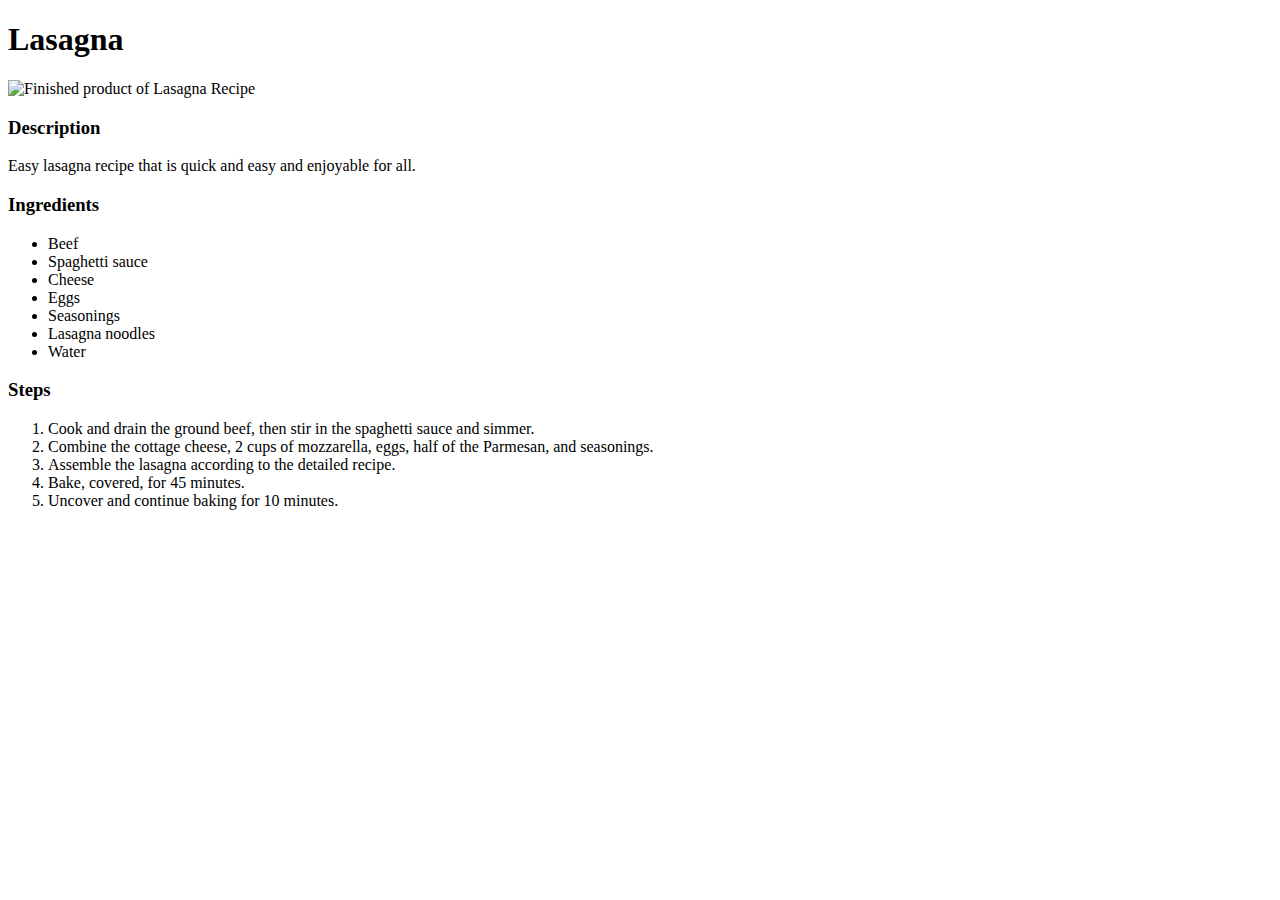
==== recipes/lasagna.html @ dfed9a46 "added recipes folder" ====
<!DOCTYPE html>
<html lang="en">

    <head>
        <meta charset="UTF-8">
        <title>Lasagna Recipes</title>
    </head>

    <body>
        <h1>Lasagna</h1>
        <img src="https://imagesvc.meredithcorp.io/v3/mm/image?url=https%3A%2F%2Fpublic-assets.meredithcorp.io%2F33f8dd8b313a795fde97f8f09407a3f9%2F16720153543378C1BB205-42C3-4FC6-9CB5-117F9D16AC34.jpeg&q=60&c=sc&orient=true&poi=auto&h=512"
            alt="Finished product of Lasagna Recipe">
        <h3>Description</h3>
        <p>
            Easy lasagna recipe that is quick and easy and enjoyable for all. 
        </p>
        <h3>Ingredients</h3>
        <ul>
            <li>Beef</li>
            <li>Spaghetti sauce</li>
            <li>Cheese</li>
            <li>Eggs</li>
            <li>Seasonings</li>
            <li>Lasagna noodles</li>
            <li>Water</li>
        </ul>
        <h3>Steps</h3>
        <ol>
            <li>Cook and drain the ground beef, then stir in the spaghetti sauce and simmer.</li>
            <li>Combine the cottage cheese, 2 cups of mozzarella, eggs, half of the Parmesan, and seasonings.</li>
            <li>Assemble the lasagna according to the detailed recipe.</li>
            <li>Bake, covered, for 45 minutes.</li>
            <li>Uncover and continue baking for 10 minutes.</li>
        </ol>
    </body>
</html>
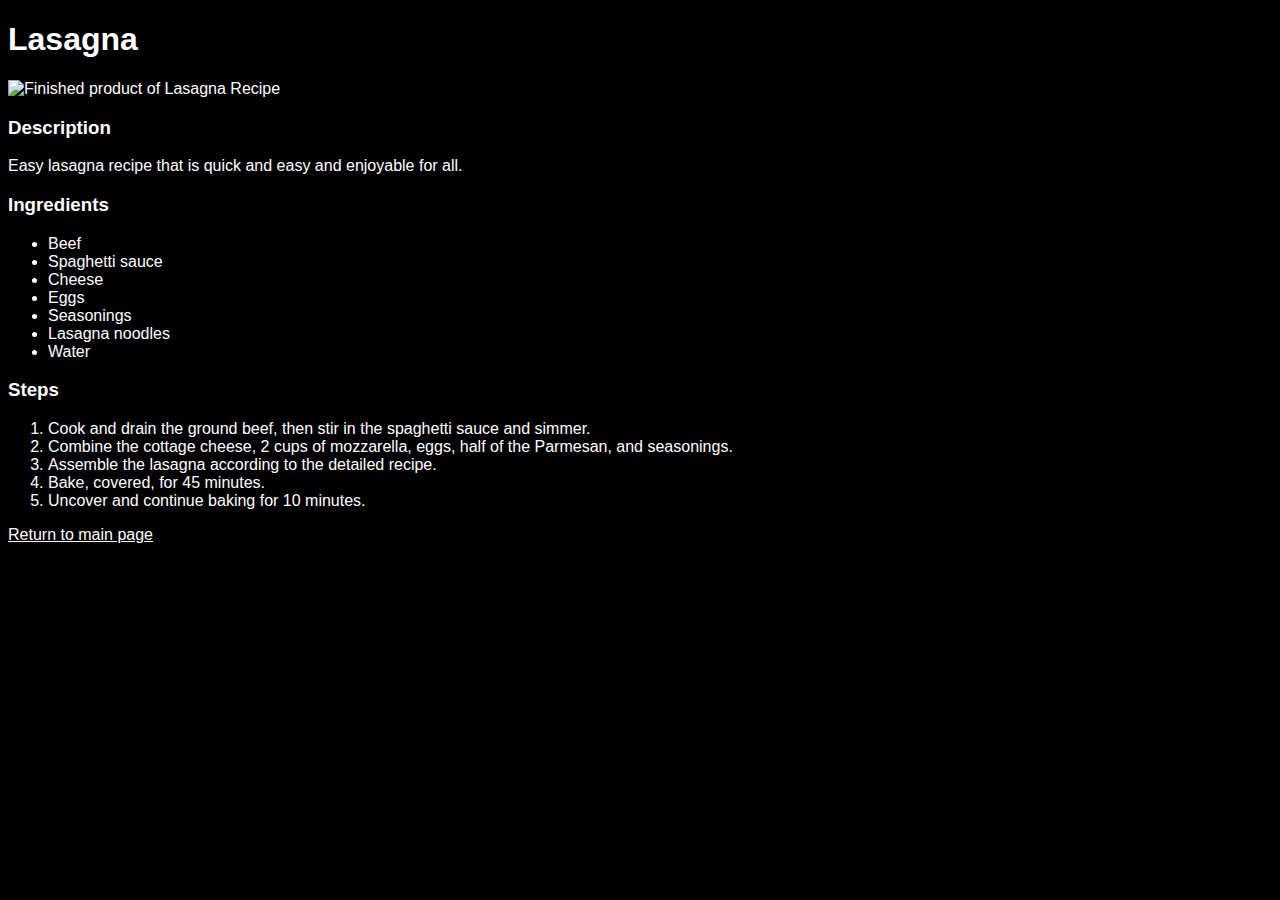
==== commit a72d2745: "Added style sheet" ====
--- a/recipes/lasagna.html
+++ b/recipes/lasagna.html
@@ -3,6 +3,7 @@
 
     <head>
         <meta charset="UTF-8">
+        <link rel="stylesheet" href="style.css">
         <title>Lasagna Recipes</title>
     </head>
 
@@ -32,5 +33,7 @@
             <li>Bake, covered, for 45 minutes.</li>
             <li>Uncover and continue baking for 10 minutes.</li>
         </ol>
+
+        <p><a href="../index.html">Return to main page</a></p>
     </body>
 </html>--- a/recipes/style.css
+++ b/recipes/style.css
@@ -0,0 +1,15 @@
+body
+{
+    background-color: black;
+}
+*
+{
+    color: white;
+    font-family: Verdana, Geneva, Tahoma, sans-serif;
+}
+
+img
+{
+    height: auto;
+    width: 500px;
+}